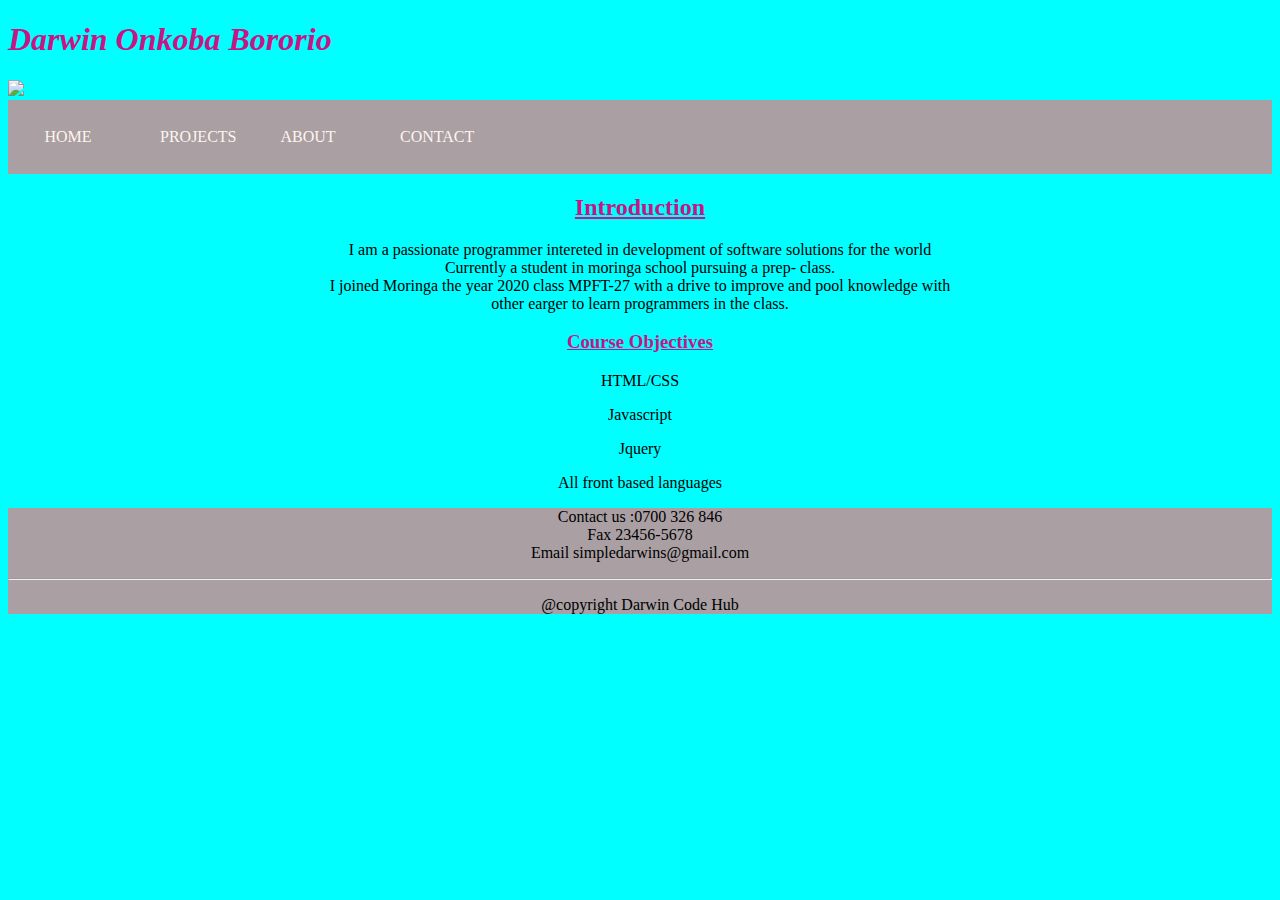
==== index.html @ 26ff0b6d "Changing css file to avoid overflow" ====
<!DOCTYPE html>
<html>
<title>Cleaning services</title>
<head>
    
    <link rel="stylesheet" type="text/css" href="clean.css" />
     
   
</head>
   
<body>
    <h1><strong>Darwin Onkoba Bororio</strong></h1>
    <img src="/home/darwin/Desktop/project-zero/images/gkglass.png" height="50px" width="=50px" />
    
    <ul>
        <nav>
            <li><a href="index.html">HOME</a></li>
            <li><a href="project.html">PROJECTS</a></li>
            <li><a href="about.html">ABOUT</a></li>
            <li><a href="contact.html">CONTACT</a></li>

        </nav>
    </ul>
    <h2><u>Introduction</u></h2>
    <div id="Home">
       
        <p>
           I am a passionate programmer intereted in development of software solutions for the world<br>
           Currently a student in moringa school pursuing a prep- class.<br>
           I joined Moringa the year 2020 class MPFT-27 with a drive to improve and pool knowledge with <br>
           other earger to learn programmers in the class.
        </p>
        <h3><u>Course Objectives</u></h3>
        <p>HTML/CSS </p>
        <P>Javascript </P>
        <p>Jquery </p>
        <P> All front based languages</P>
    </div>
</body>
<footer>
    <div class="footer">
        <p>Contact us :0700 326 846<br> Fax 23456-5678 <br>Email simpledarwins@gmail.com<br> </p>
        <hr>
        <p> @copyright Darwin Code Hub</p>
        
    </div>
</footer>
  
</html>
---- clean.css ----
ul{
    list-style-type: none;
    margin: 0px;
    padding: 0px;
    background-color: rgb(170, 159, 163);
    overflow: hidden;
    
    

}

li a:hover{
    background-color: springgreen;

}
li a{
    display: block;
    width: 120px;
    color: seashell;
    text-align: center;
    padding: 28px 32px;
    text-decoration: none;
}
li{
    display: inline-flex;
    float: left;
}
a{
    display: block;
    padding: 8px;
    background-color: rgb(170, 159, 163);
}
h1{
    color: steelblue;
    font-style: oblique;
    font-family: cursive;
    text-align: inherit;
    font-style: oblique;
}
.footer{
    position: relative;;
    left: 0;
    bottom: 0;
    width: 100%;
    background-color: rgb(170, 159, 163);
    color: black;
    text-align: center;

}
h2{
    text-align: center;
    color: mediumvioletred;
}
p{
    text-align: center;
}
.search{
    float: right;
    margin: 7px;
}
body{
    background-color: cyan;
}
h1{
    font-family: cursive;
    color: mediumvioletred;
}
h3{
    text-align: center;
    color: mediumvioletred;
}
*{
    box-sizing: border-box;
}
.row{
    display: flex;
}
.column{
    flex: 50%;
    padding: 10px;
    height: 300px;
    float: left;
    width: 50%;
}
h4{
    color: darkmagenta;
}
/*making the screen responsive to the  screen layout  */
@media screen and (max-width:600px){
    .column{
        width: 100%;
    }
}
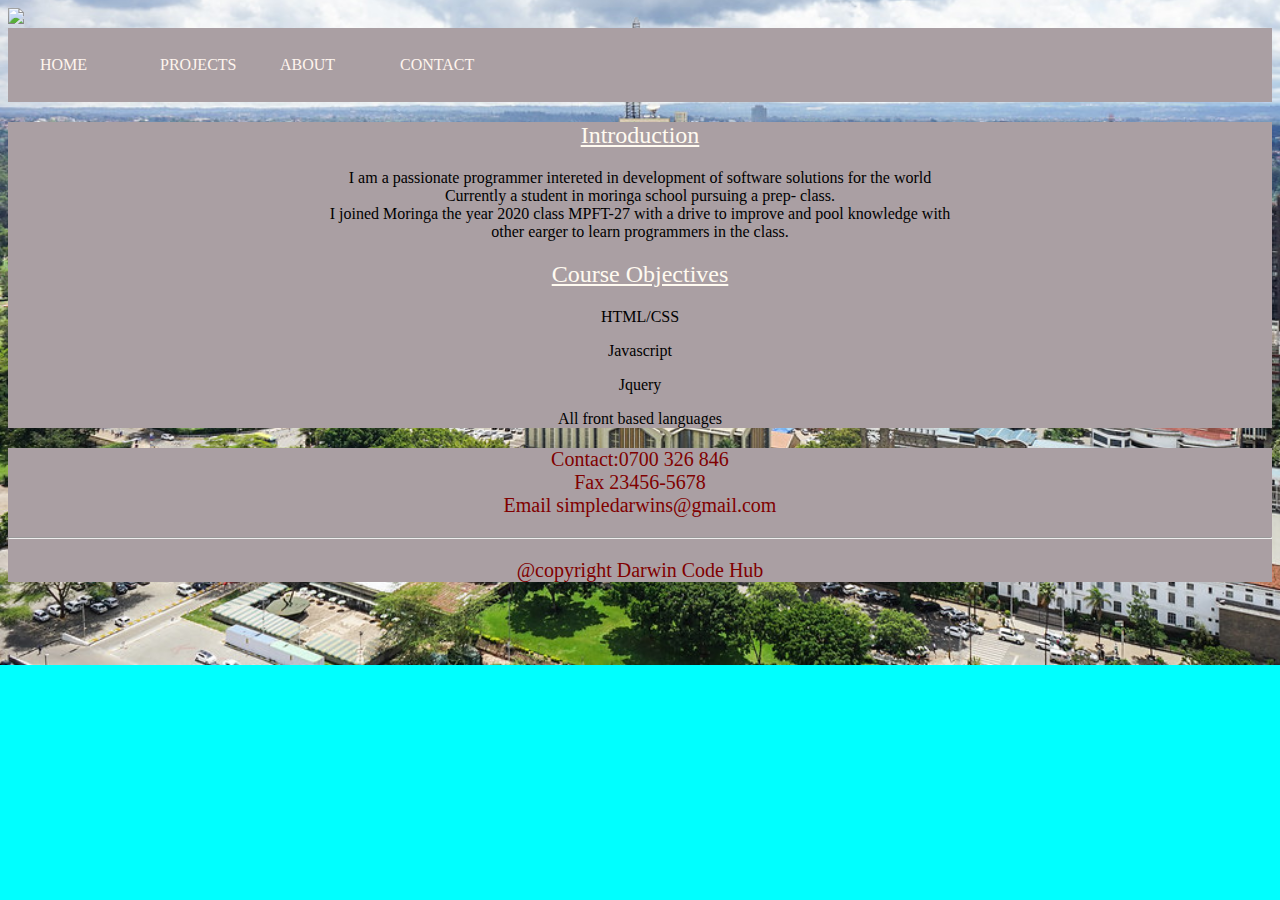
==== commit ca6c53b9: "updating css" ====
--- a/index.html
+++ b/index.html
@@ -1,16 +1,17 @@
 <!DOCTYPE html>
 <html>
-<title>Cleaning services</title>
-<head>
+<title>Portfolio</title>
+<header>
     
     <link rel="stylesheet" type="text/css" href="clean.css" />
      
    
-</head>
+</header>
    
 <body>
-    <h1><strong>Darwin Onkoba Bororio</strong></h1>
-    <img src="/home/darwin/Desktop/project-zero/images/gkglass.png" height="50px" width="=50px" />
+    
+    <img src="/home/darwin/Desktop/project-zero/images/logo4.png" height="50px" width="=50px" />
+
     
     <ul>
         <nav>
@@ -21,8 +22,9 @@
 
         </nav>
     </ul>
-    <h2><u>Introduction</u></h2>
+    
     <div id="Home">
+        <h2><u>Introduction</u></h2>
        
         <p>
            I am a passionate programmer intereted in development of software solutions for the world<br>
@@ -30,7 +32,7 @@
            I joined Moringa the year 2020 class MPFT-27 with a drive to improve and pool knowledge with <br>
            other earger to learn programmers in the class.
         </p>
-        <h3><u>Course Objectives</u></h3>
+        <h2><u>Course Objectives</u></h2>
         <p>HTML/CSS </p>
         <P>Javascript </P>
         <p>Jquery </p>
@@ -39,7 +41,7 @@
 </body>
 <footer>
     <div class="footer">
-        <p>Contact us :0700 326 846<br> Fax 23456-5678 <br>Email simpledarwins@gmail.com<br> </p>
+        <p>Contact:0700 326 846<br> Fax 23456-5678 <br>Email simpledarwins@gmail.com<br> </p>
         <hr>
         <p> @copyright Darwin Code Hub</p>
         
--- a/clean.css
+++ b/clean.css
@@ -4,8 +4,6 @@
     padding: 0px;
     background-color: rgb(170, 159, 163);
     overflow: hidden;
-    
-    
 
 }
 
@@ -14,16 +12,19 @@
 
 }
 li a{
-    display: block;
+    display:flex;
     width: 120px;
     color: seashell;
     text-align: center;
     padding: 28px 32px;
-    text-decoration: none;
+    text-decoration: darkblue;
+    justify-content: space-between;
 }
 li{
-    display: inline-flex;
+    display: flex;
     float: left;
+    justify-content: space-between;
+    align-items: center;
 }
 a{
     display: block;
@@ -38,18 +39,22 @@
     font-style: oblique;
 }
 .footer{
-    position: relative;;
+    background-position: center;
     left: 0;
     bottom: 0;
     width: 100%;
     background-color: rgb(170, 159, 163);
-    color: black;
+    color: maroon;
     text-align: center;
+    font-size: 20px;
+    font-weight: 500;
+    
 
 }
 h2{
     text-align: center;
-    color: mediumvioletred;
+    color: floralwhite;
+    font-weight: 500;
 }
 p{
     text-align: center;
@@ -67,7 +72,10 @@
 }
 h3{
     text-align: center;
-    color: mediumvioletred;
+    color: floralwhite;
+    text-align: left;
+    font-size: 30px;
+    font-weight: 500;
 }
 *{
     box-sizing: border-box;
@@ -76,11 +84,17 @@
     display: flex;
 }
 .column{
-    flex: 50%;
-    padding: 10px;
+    flex: 1;
+    /* padding: 10px; */
     height: 300px;
-    float: left;
-    width: 50%;
+    /* float: left;/ */
+    /* width: 100%; */
+    border-radius: 25px;
+    background-color: rgb(170, 159, 163);
+    margin: 5px;
+    justify-content: left;
+    text-align: left;
+    
 }
 h4{
     color: darkmagenta;
@@ -90,4 +104,28 @@
     .column{
         width: 100%;
     }
+}
+body{
+    background-image: url(images/nai.jpg);
+    background-position: center;
+    background-size: cover;
+    height: 100%;
+    background-repeat: no-repeat;
+}
+#Home{
+    background-color: rgb(170, 159, 163);
+ }
+ .order{
+     display: flex;
+     flex-wrap: wrap;
+ }
+ .obj{
+     display: block;
+     text-align: center;
+
+
+ }
+.contact{
+    font-size:5px;
+    font-weight: bold;
 }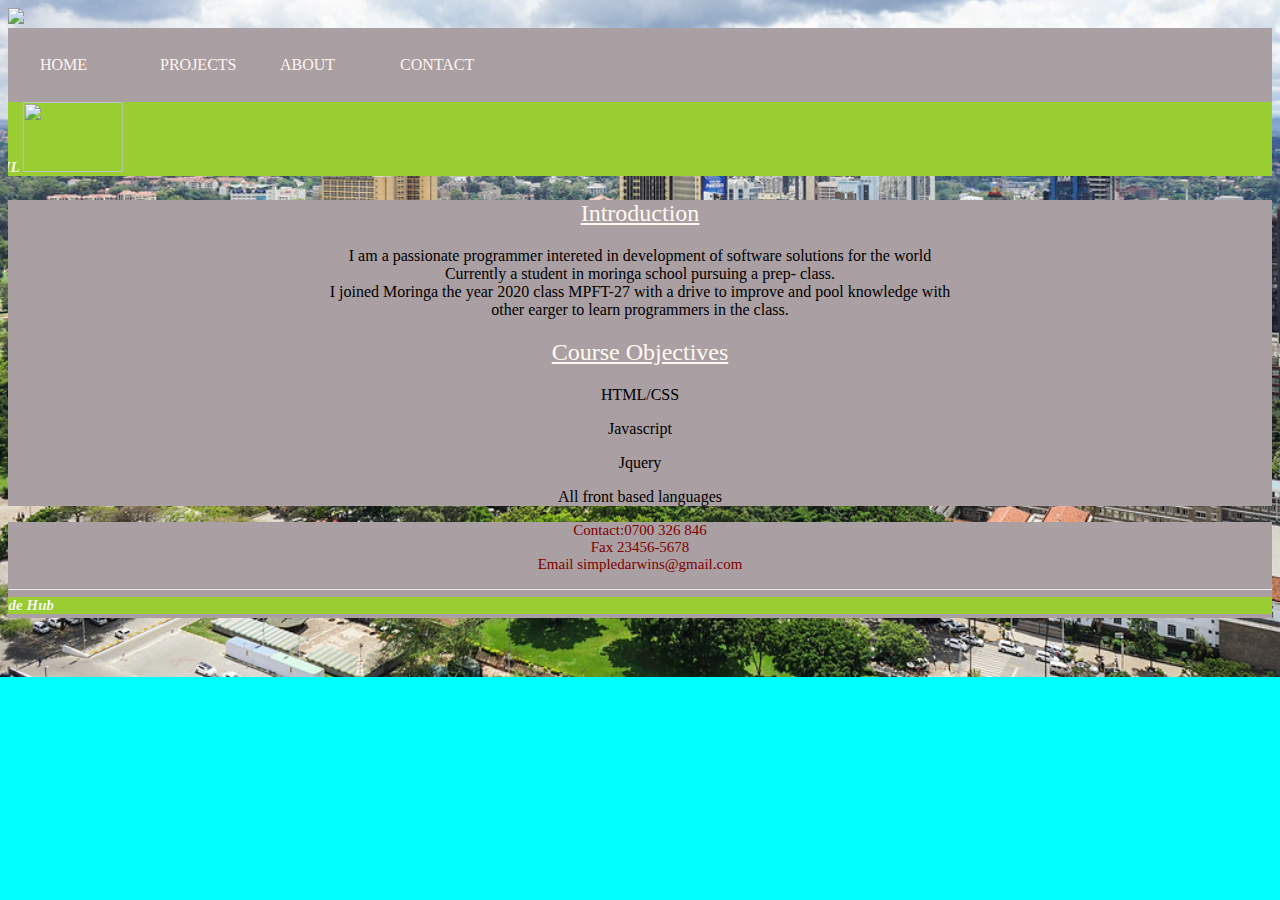
==== commit 1132c24f: "added a marquee element to the code" ====
--- a/index.html
+++ b/index.html
@@ -22,6 +22,11 @@
 
         </nav>
     </ul>
+    <marquee behaviour= "scroll" direction ="right" scrollamount="15"> CSS HTML
+        <img src="/home/darwin/Desktop/project-zero/images/gkglass.png" width="100" height="70" />
+        
+        
+    </marquee>
     
     <div id="Home">
         <h2><u>Introduction</u></h2>
@@ -43,7 +48,7 @@
     <div class="footer">
         <p>Contact:0700 326 846<br> Fax 23456-5678 <br>Email simpledarwins@gmail.com<br> </p>
         <hr>
-        <p> @copyright Darwin Code Hub</p>
+        <marquee behaviour="alternate" direction=   "right" >@copyright Darwin Code Hub </marquee> 
         
     </div>
 </footer>
--- a/clean.css
+++ b/clean.css
@@ -46,8 +46,8 @@
     background-color: rgb(170, 159, 163);
     color: maroon;
     text-align: center;
-    font-size: 20px;
-    font-weight: 500;
+    font-size: 15px;
+    font-weight: 400;
     
 
 }
@@ -72,10 +72,10 @@
 }
 h3{
     text-align: center;
-    color: floralwhite;
-    text-align: left;
+    color:floralwhite;
     font-size: 30px;
     font-weight: 500;
+    background-color: rosybrown;
 }
 *{
     box-sizing: border-box;
@@ -128,4 +128,14 @@
 .contact{
     font-size:5px;
     font-weight: bold;
+}
+marquee{
+    font-size: 15px;
+    font-weight: 800;
+    color: whitesmoke;
+    font-family: cursive;
+    font-style: italic;
+    background-color: yellowgreen;
+   
+
 }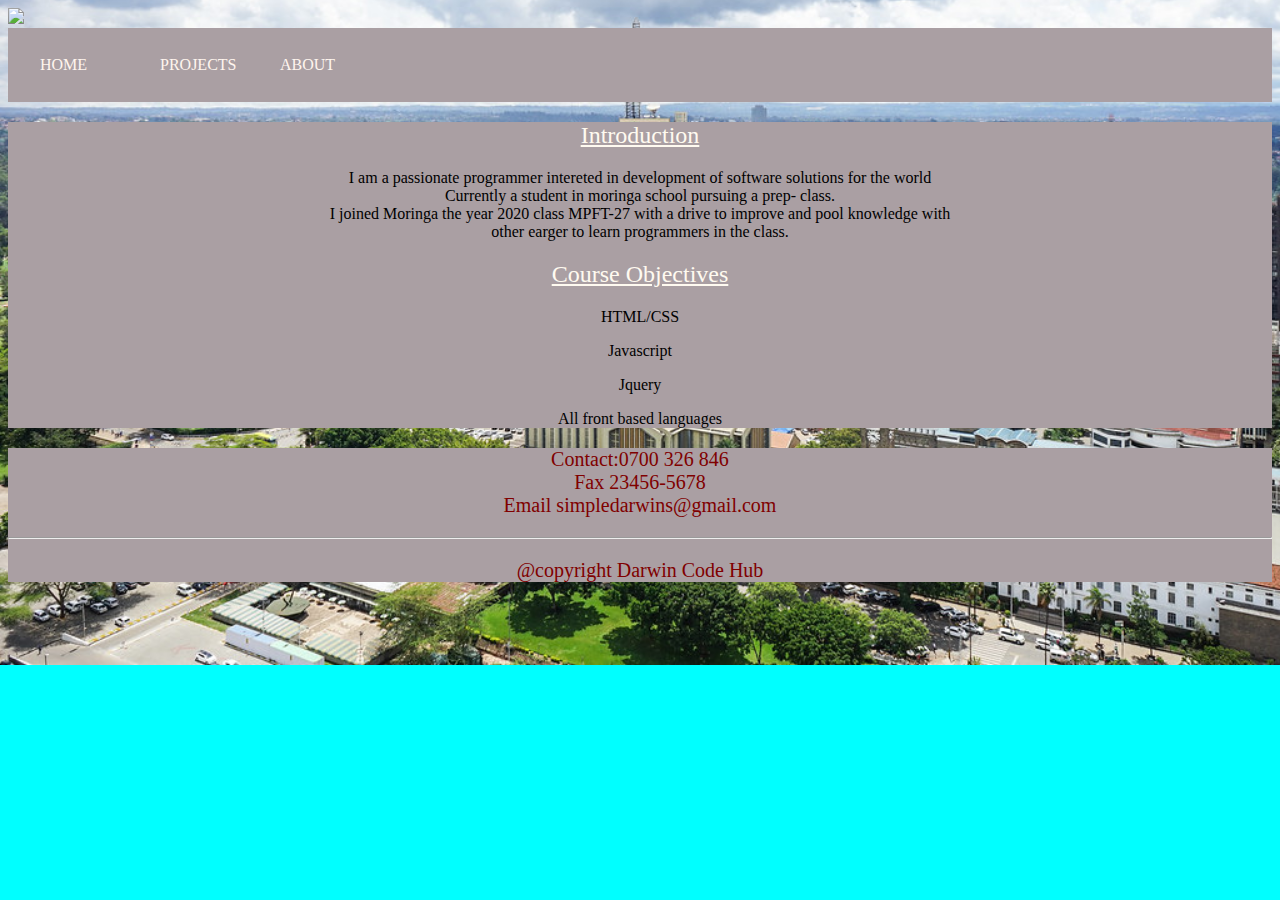
==== commit c1689d7f: "final touches" ====
--- a/index.html
+++ b/index.html
@@ -18,15 +18,10 @@
             <li><a href="index.html">HOME</a></li>
             <li><a href="project.html">PROJECTS</a></li>
             <li><a href="about.html">ABOUT</a></li>
-            <li><a href="contact.html">CONTACT</a></li>
+         
 
         </nav>
     </ul>
-    <marquee behaviour= "scroll" direction ="right" scrollamount="15"> CSS HTML
-        <img src="/home/darwin/Desktop/project-zero/images/gkglass.png" width="100" height="70" />
-        
-        
-    </marquee>
     
     <div id="Home">
         <h2><u>Introduction</u></h2>
@@ -48,7 +43,7 @@
     <div class="footer">
         <p>Contact:0700 326 846<br> Fax 23456-5678 <br>Email simpledarwins@gmail.com<br> </p>
         <hr>
-        <marquee behaviour="alternate" direction=   "right" >@copyright Darwin Code Hub </marquee> 
+        <p> @copyright Darwin Code Hub</p>
         
     </div>
 </footer>
--- a/clean.css
+++ b/clean.css
@@ -46,8 +46,8 @@
     background-color: rgb(170, 159, 163);
     color: maroon;
     text-align: center;
-    font-size: 15px;
-    font-weight: 400;
+    font-size: 20px;
+    font-weight: 500;
     
 
 }
@@ -72,10 +72,10 @@
 }
 h3{
     text-align: center;
-    color:floralwhite;
+    color: floralwhite;
+    text-align: left;
     font-size: 30px;
     font-weight: 500;
-    background-color: rosybrown;
 }
 *{
     box-sizing: border-box;
@@ -85,10 +85,7 @@
 }
 .column{
     flex: 1;
-    /* padding: 10px; */
-    height: 300px;
-    /* float: left;/ */
-    /* width: 100%; */
+    /* height: 300px; */
     border-radius: 25px;
     background-color: rgb(170, 159, 163);
     margin: 5px;
@@ -129,13 +126,10 @@
     font-size:5px;
     font-weight: bold;
 }
-marquee{
-    font-size: 15px;
-    font-weight: 800;
-    color: whitesmoke;
-    font-family: cursive;
-    font-style: italic;
-    background-color: yellowgreen;
-   
-
+.one{
+    background-color: rgb(170, 159, 163); ;
+    text-align: left;
+}
+.project{
+    display: block;
 }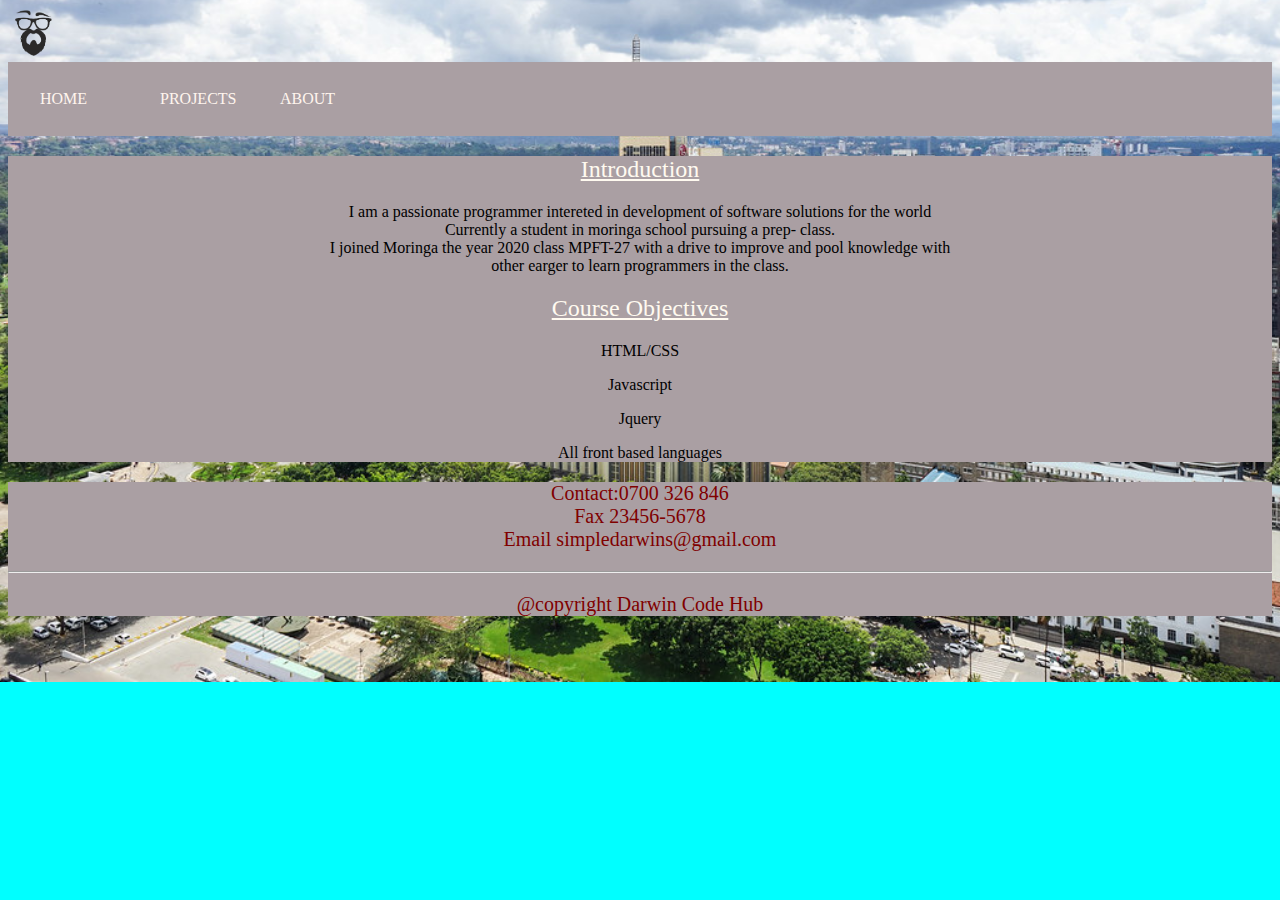
==== commit f8e29a90: "changed image to display" ====
--- a/index.html
+++ b/index.html
@@ -10,7 +10,7 @@
    
 <body>
     
-    <img src="/home/darwin/Desktop/project-zero/images/logo4.png" height="50px" width="=50px" />
+    <img src="./images/gkglass.png" height="50px" width="=50px" />
 
     
     <ul>
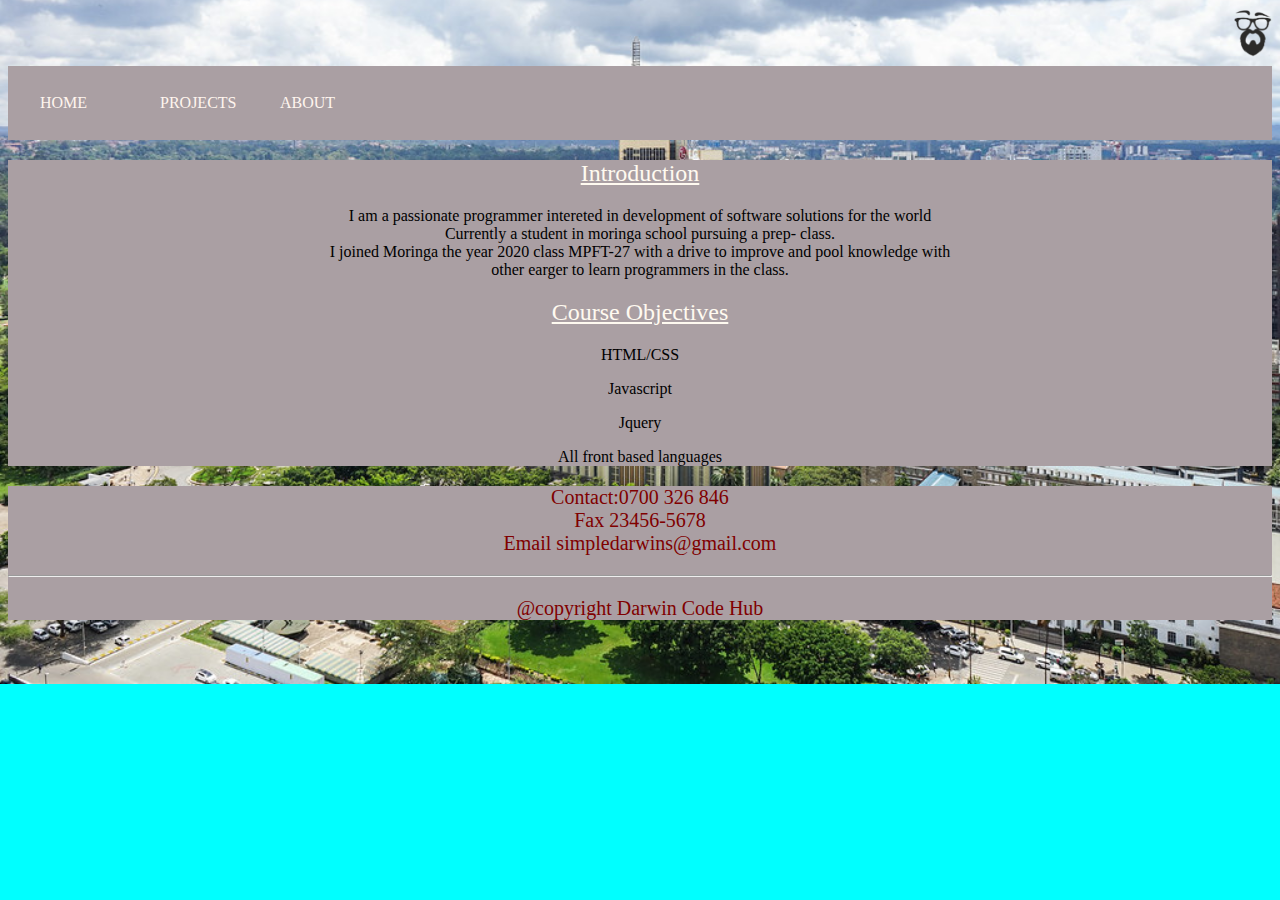
==== commit dc5a4342: "updating marquee on index page" ====
--- a/index.html
+++ b/index.html
@@ -10,7 +10,7 @@
    
 <body>
     
-    <img src="./images/gkglass.png" height="50px" width="=50px" />
+    <marquee behaviour="scroll" direction="left" ><img src="./images/gkglass.png" height="50px" width="=50px" /> </marquee behaviour="scroll" direction="left"  >
 
     
     <ul>
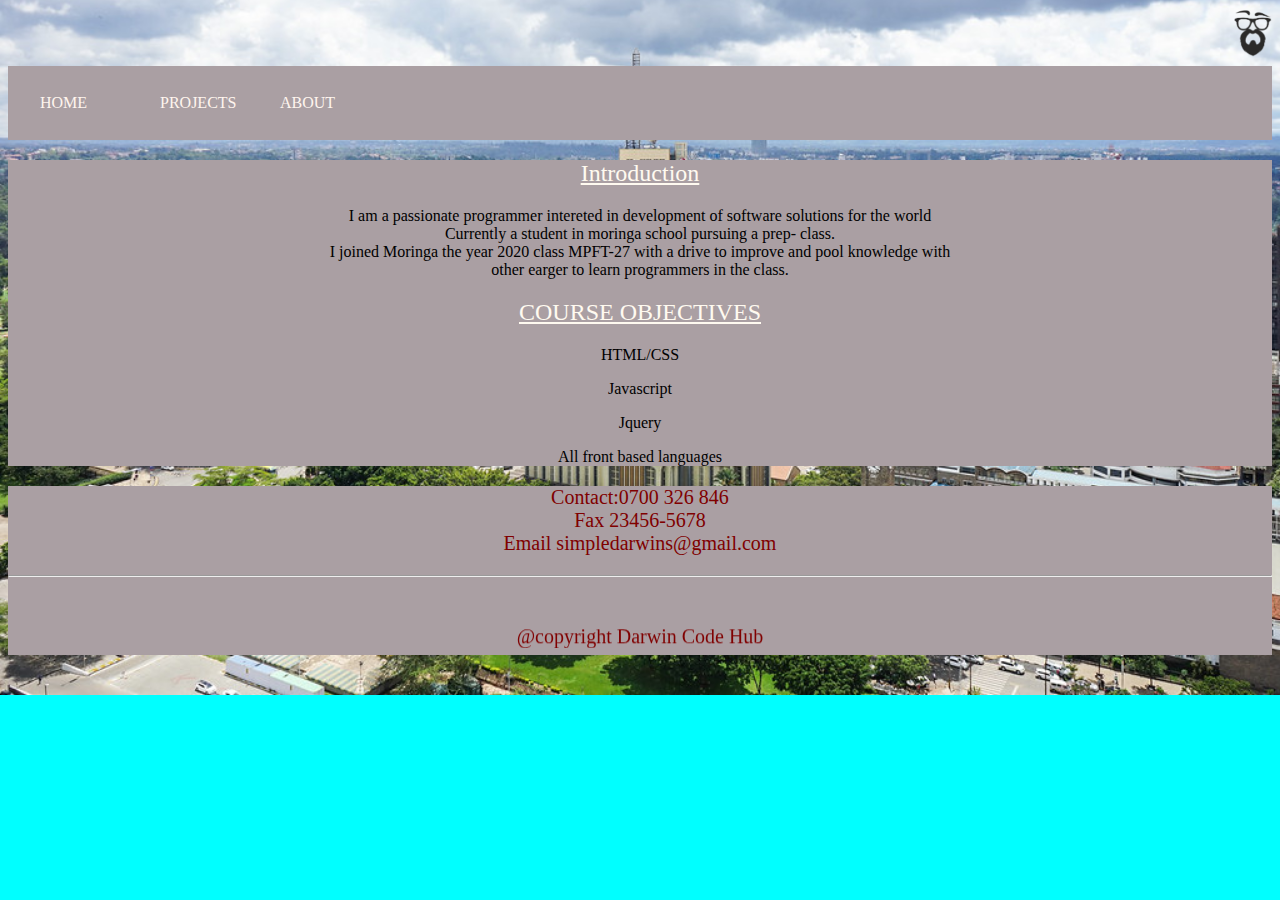
==== commit 4fff51bd: "marquee adding on footer" ====
--- a/index.html
+++ b/index.html
@@ -1,6 +1,6 @@
 <!DOCTYPE html>
 <html>
-<title>Portfolio</title>
+<title>Darwin Portfolio </title>
 <header>
     
     <link rel="stylesheet" type="text/css" href="clean.css" />
@@ -32,7 +32,7 @@
            I joined Moringa the year 2020 class MPFT-27 with a drive to improve and pool knowledge with <br>
            other earger to learn programmers in the class.
         </p>
-        <h2><u>Course Objectives</u></h2>
+        <h2><u>COURSE OBJECTIVES</u></h2>
         <p>HTML/CSS </p>
         <P>Javascript </P>
         <p>Jquery </p>
@@ -43,7 +43,7 @@
     <div class="footer">
         <p>Contact:0700 326 846<br> Fax 23456-5678 <br>Email simpledarwins@gmail.com<br> </p>
         <hr>
-        <p> @copyright Darwin Code Hub</p>
+        <marquee direction="up"><p> @copyright Darwin Code Hub</p> </marquee> 
         
     </div>
 </footer>
